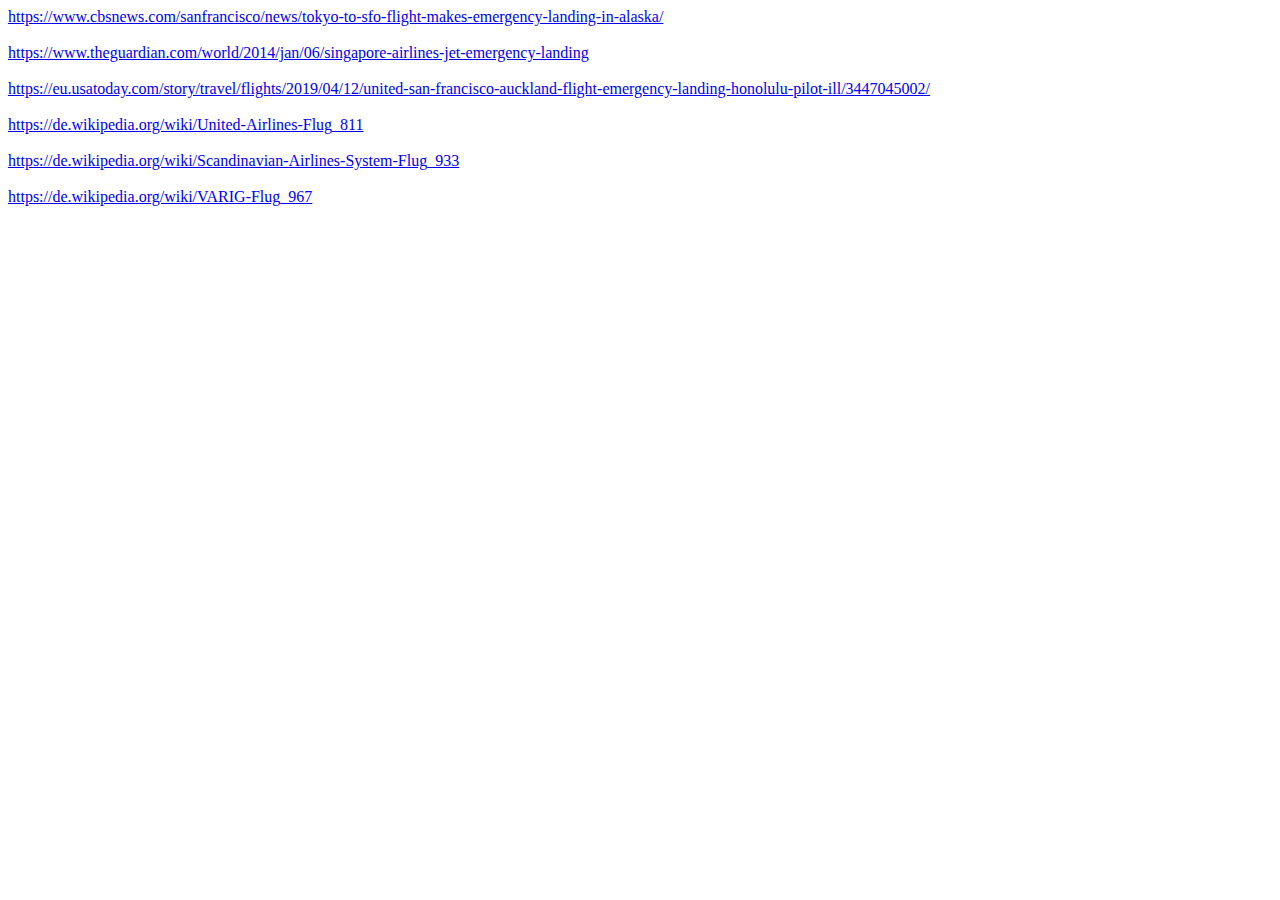
==== blog/index.html @ cb0b85d4 "added blog with flight links" ====
<!DOCTYPE html>
<html lang="en" >
<head>
  <meta charset="UTF-8">
  <title>Blog - Links to the flights</title>
  <link rel="stylesheet" href="./globe.css">

</head>
<body>


<a target="_blank" href="https://www.cbsnews.com/sanfrancisco/news/tokyo-to-sfo-flight-makes-emergency-landing-in-alaska/">https://www.cbsnews.com/sanfrancisco/news/tokyo-to-sfo-flight-makes-emergency-landing-in-alaska/</a><br><br>


<a target="_blank" href="https://www.theguardian.com/world/2014/jan/06/singapore-airlines-jet-emergency-landing">https://www.theguardian.com/world/2014/jan/06/singapore-airlines-jet-emergency-landing</a><br><br>


<a target="_blank" href="https://eu.usatoday.com/story/travel/flights/2019/04/12/united-san-francisco-auckland-flight-emergency-landing-honolulu-pilot-ill/3447045002/">https://eu.usatoday.com/story/travel/flights/2019/04/12/united-san-francisco-auckland-flight-emergency-landing-honolulu-pilot-ill/3447045002/</a><br><br>


<a target="_blank" href="https://de.wikipedia.org/wiki/United-Airlines-Flug_811">https://de.wikipedia.org/wiki/United-Airlines-Flug_811</a><br><br>


<a target="_blank" href="https://de.wikipedia.org/wiki/Scandinavian-Airlines-System-Flug_933">https://de.wikipedia.org/wiki/Scandinavian-Airlines-System-Flug_933</a><br><br>


<a target="_blank" href="https://de.wikipedia.org/wiki/VARIG-Flug_967">https://de.wikipedia.org/wiki/VARIG-Flug_967</a>

</body>
</html>
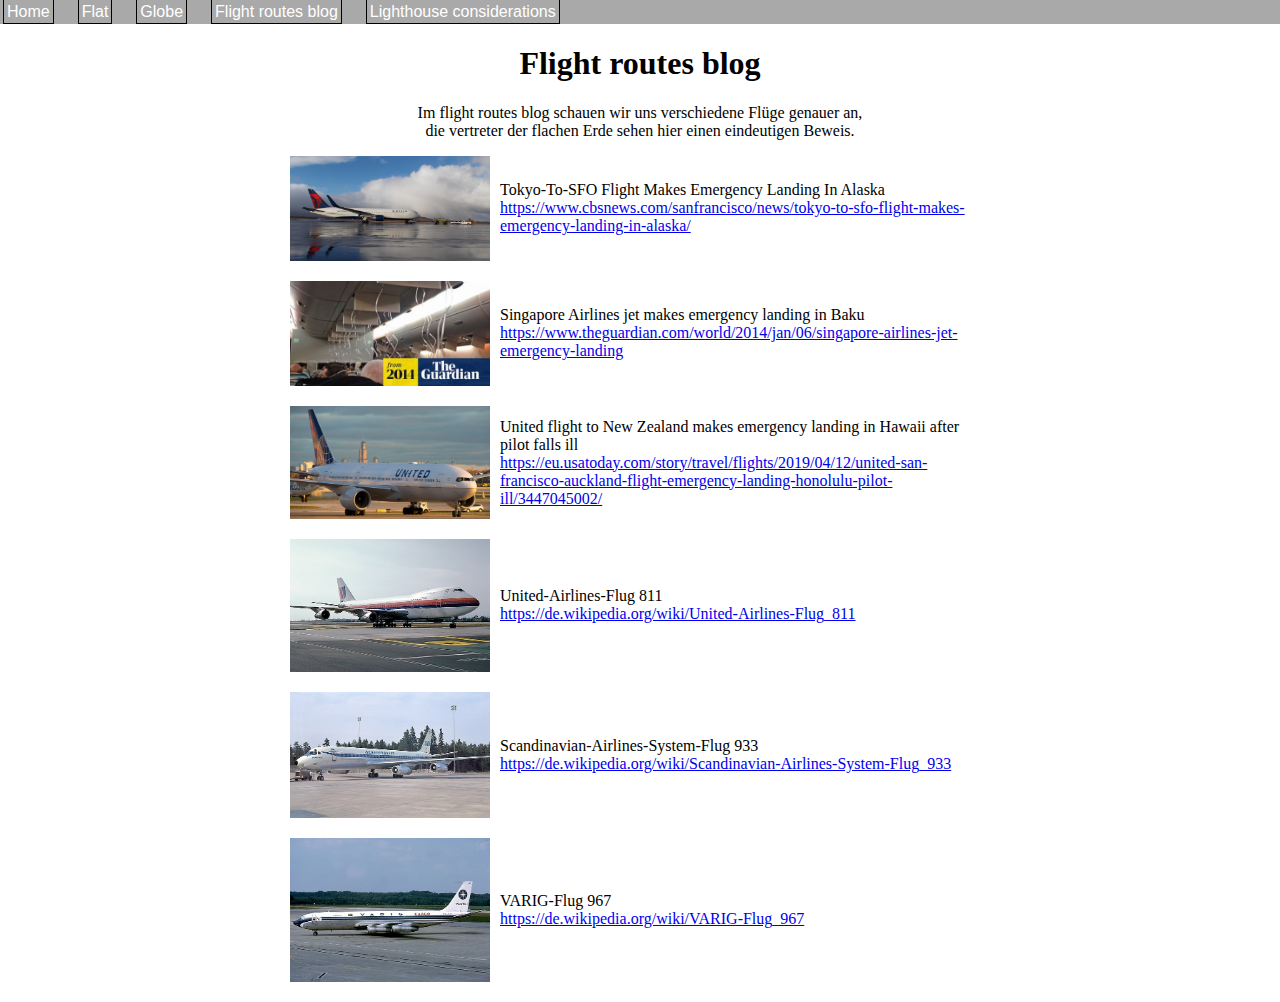
==== commit 7fc2c527: "update entire site" ====
--- a/blog/index.html
+++ b/blog/index.html
@@ -1,30 +1,53 @@
-<!DOCTYPE html>
-<html lang="en" >
-<head>
-  <meta charset="UTF-8">
-  <title>Blog - Links to the flights</title>
-  <link rel="stylesheet" href="./globe.css">
+<html>
+<body>
+<nav class="main">
+<a href="../">Home</a>
+<a href="../flat.html">Flat</a>
+<a href="../globe.html">Globe</a>
+<a href="../blog/">Flight routes blog</a>
+<a href="../lighthouse">Lighthouse considerations</a>
+</nav>
+<style>
+	body {margin:0;}
+	nav.main {
 
-</head>
-<body>
-
-
-<a target="_blank" href="https://www.cbsnews.com/sanfrancisco/news/tokyo-to-sfo-flight-makes-emergency-landing-in-alaska/">https://www.cbsnews.com/sanfrancisco/news/tokyo-to-sfo-flight-makes-emergency-landing-in-alaska/</a><br><br>
-
-
-<a target="_blank" href="https://www.theguardian.com/world/2014/jan/06/singapore-airlines-jet-emergency-landing">https://www.theguardian.com/world/2014/jan/06/singapore-airlines-jet-emergency-landing</a><br><br>
-
-
-<a target="_blank" href="https://eu.usatoday.com/story/travel/flights/2019/04/12/united-san-francisco-auckland-flight-emergency-landing-honolulu-pilot-ill/3447045002/">https://eu.usatoday.com/story/travel/flights/2019/04/12/united-san-francisco-auckland-flight-emergency-landing-honolulu-pilot-ill/3447045002/</a><br><br>
-
-
-<a target="_blank" href="https://de.wikipedia.org/wiki/United-Airlines-Flug_811">https://de.wikipedia.org/wiki/United-Airlines-Flug_811</a><br><br>
-
-
-<a target="_blank" href="https://de.wikipedia.org/wiki/Scandinavian-Airlines-System-Flug_933">https://de.wikipedia.org/wiki/Scandinavian-Airlines-System-Flug_933</a><br><br>
-
-
-<a target="_blank" href="https://de.wikipedia.org/wiki/VARIG-Flug_967">https://de.wikipedia.org/wiki/VARIG-Flug_967</a>
-
+		background: darkgrey;
+		padding:3px;
+		width: 100vw;}
+	nav.main a {
+		color: white;
+		margin-right: 20px;
+		font-family: sans-serif;
+		text-decoration: none;
+		border: 1px groove black;
+		padding:3px;
+	}
+	nav.main a:hover {
+		color: grey;	}
+		main div {
+			display:inline-block;
+			vertical-align: middle;
+		}
+		main div.image {width:200px;}
+		main div.text {width:490;text-align: left; padding-left:10px;}
+		main article {width:700px;margin-bottom:20px;}
+</style>
+<center>
+	<h1>Flight routes blog</h1>
+	<p>Im flight routes blog schauen wir uns verschiedene Flüge genauer an,<br>
+		die vertreter der flachen Erde sehen hier einen eindeutigen Beweis.
+	</p>
+	
+	<main class="blog">
+		<article><div class="image"><img src="1.jpg" width="200" /></div><div class="text">Tokyo-To-SFO Flight Makes Emergency Landing In Alaska<br><a target="_blank" href="https://www.cbsnews.com/sanfrancisco/news/tokyo-to-sfo-flight-makes-emergency-landing-in-alaska/">https://www.cbsnews.com/sanfrancisco/news/tokyo-to-sfo-flight-makes-emergency-landing-in-alaska/</a></div></article>
+		<article><div class="image"><img src="2.jpg" width="200" /></div><div class="text">Singapore Airlines jet makes emergency landing in Baku<br><a target="_blank" href="https://www.theguardian.com/world/2014/jan/06/singapore-airlines-jet-emergency-landing">https://www.theguardian.com/world/2014/jan/06/singapore-airlines-jet-emergency-landing</a></div></article>
+		
+		<article><div class="image"><img src="3.jpg" width="200" /></div><div class="text">United flight to New Zealand makes emergency landing in Hawaii after pilot falls ill<br><a target="_blank" href="https://eu.usatoday.com/story/travel/flights/2019/04/12/united-san-francisco-auckland-flight-emergency-landing-honolulu-pilot-ill/3447045002/">https://eu.usatoday.com/story/travel/flights/2019/04/12/united-san-francisco-auckland-flight-emergency-landing-honolulu-pilot-ill/3447045002/</a></div></article>
+		<article><div class="image"><img src="4.jpg" width="200" /></div><div class="text">United-Airlines-Flug 811<br><a target="_blank" href="https://de.wikipedia.org/wiki/United-Airlines-Flug_811">https://de.wikipedia.org/wiki/United-Airlines-Flug_811</a></div></article>
+		<article><div class="image"><img src="5.jpg" width="200" /></div><div class="text">Scandinavian-Airlines-System-Flug 933<br><a target="_blank" href="https://de.wikipedia.org/wiki/Scandinavian-Airlines-System-Flug_933">https://de.wikipedia.org/wiki/Scandinavian-Airlines-System-Flug_933</a></div></article>
+		<article><div class="image"><img src="6.jpg" width="200" /></div><div class="text">VARIG-Flug 967<br><a target="_blank" href="https://de.wikipedia.org/wiki/VARIG-Flug_967">https://de.wikipedia.org/wiki/VARIG-Flug_967</a></div></article>
+		
+	</main>
+</center>
 </body>
-</html>
+</html>